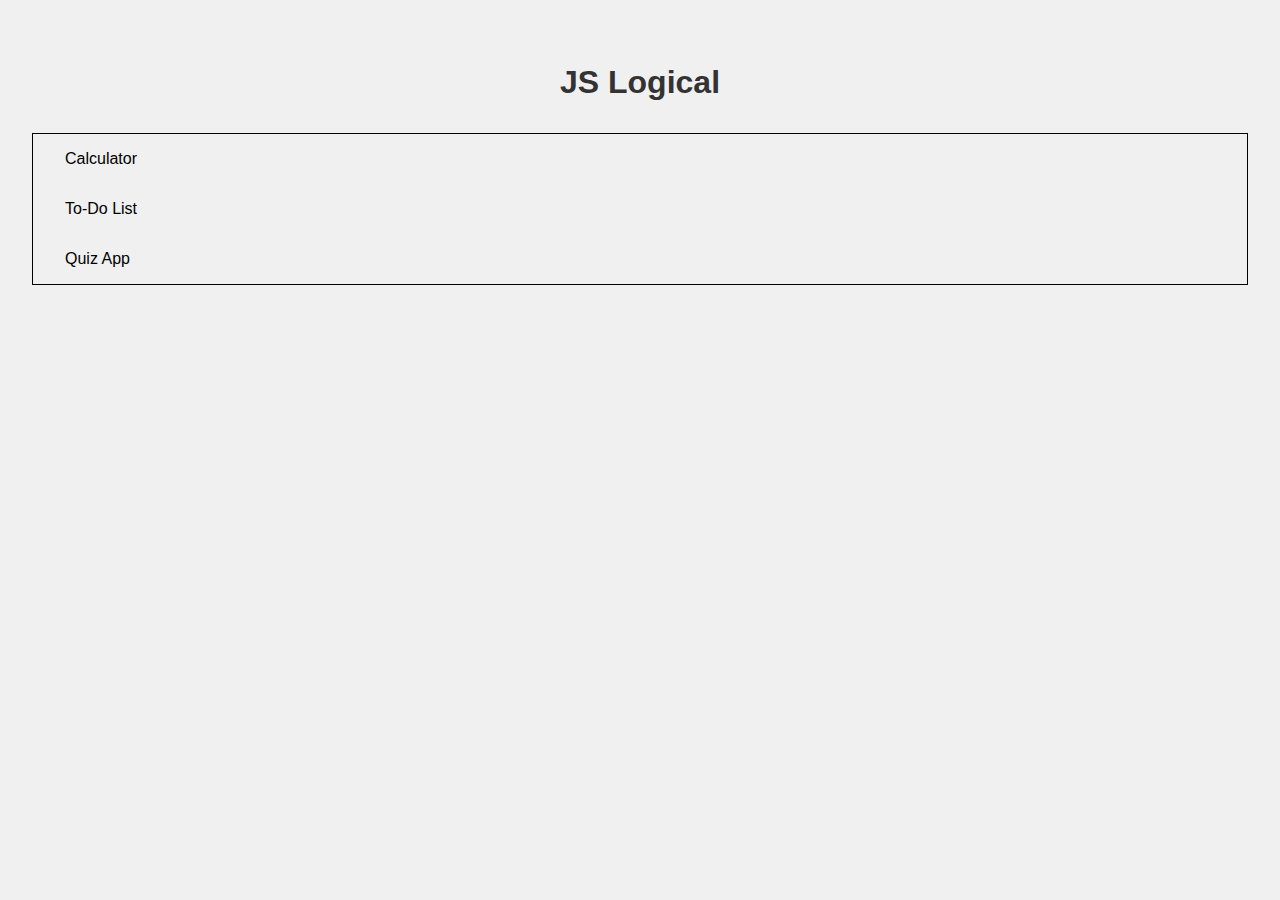
==== index.html @ 46df9d36 "init: initial code" ====
<!DOCTYPE html>
<html lang="en">
  <head>
    <meta charset="UTF-8" />
    <title>JS Logical</title>
    <link rel="stylesheet" href="./style.css" />
  </head>
  <body>
    <h1 class="title">JS Logical</h1>
    <ul class="list">
      <li class="item">
        <a href="./projects/01-calculator/index.html" class="list_item">Calculator</a>
      </li>
      <li class="item">
        <a href="" class="list_item">To-Do List</a>
      </li>
      <li class="item">
        <a href="" class="list_item">Quiz App</a>
      </li>
    </ul>
    <script src="./script.js"></script>
  </body>
</html>
---- style.css ----
* {
    margin: 0;
    padding: 0;
    box-sizing: border-box;
}

body {
  font-family: Arial, sans-serif;
  background-color: #f0f0f0;
  color: #333;
  width: 100%;
  min-height: 100vh;
  padding: 2rem;
}

.title {
  text-align: center;
  padding: 2rem;
}

.list {
    width: 100%;
    border: 1px solid #000;
}

.item {
    list-style: none;
    padding: 1rem 2rem;
}

.list_item {
    text-decoration: none;
    color: #000;
    transition: all .5s ease-in-out;
    -webkit-transition: all .5s ease-in-out;
    -moz-transition: all .5s ease-in-out;
    -ms-transition: all .5s ease-in-out;
    -o-transition: all .5s ease-in-out;
}

.list_item:hover {
    text-decoration: underline;
}
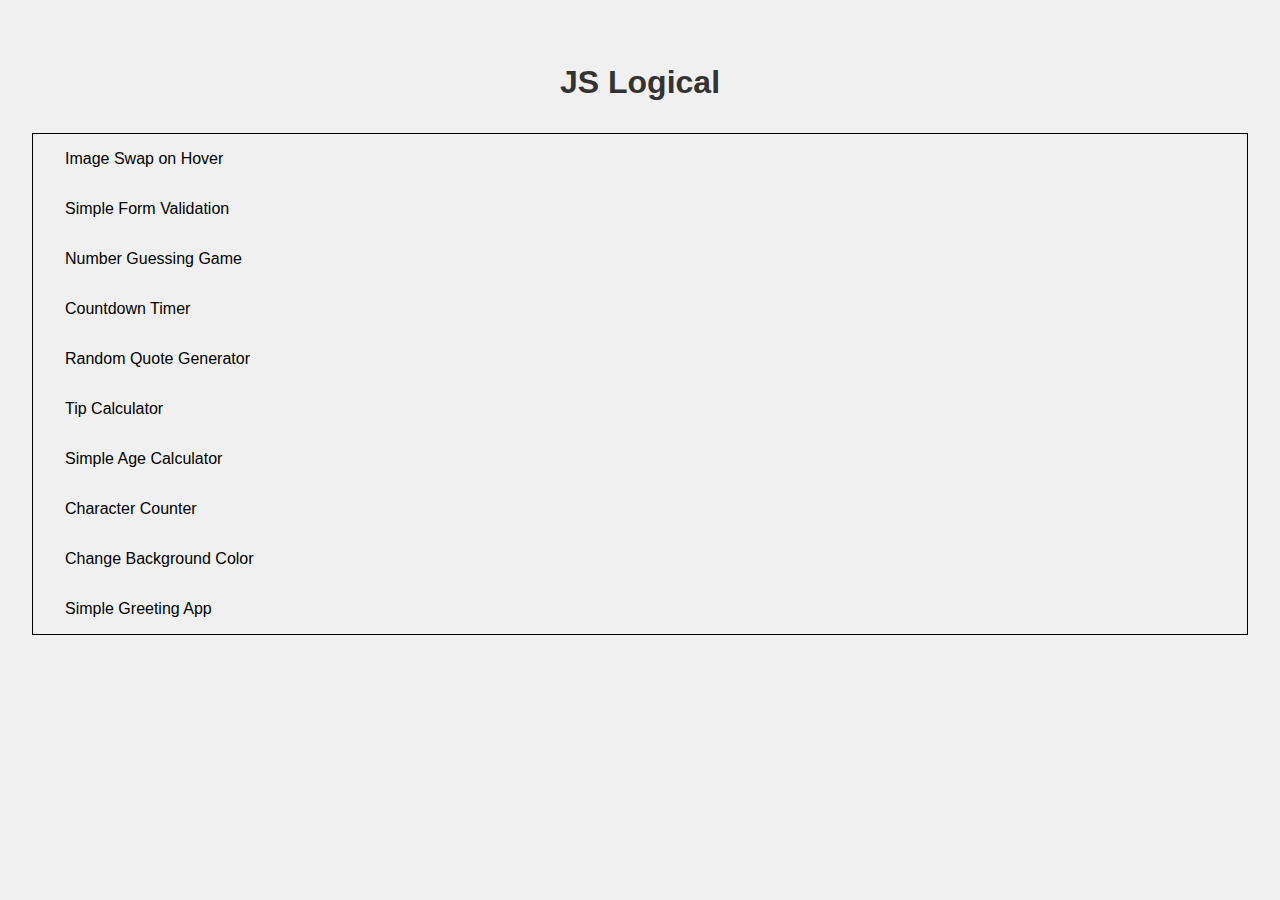
==== commit 9263dae7: "feat:added 01-greeting project" ====
--- a/index.html
+++ b/index.html
@@ -9,13 +9,54 @@
     <h1 class="title">JS Logical</h1>
     <ul class="list">
       <li class="item">
-        <a href="./projects/01-calculator/index.html" class="list_item">Calculator</a>
+        <a href="./projects//index.html" class="list_item"
+          >Image Swap on Hover</a
+        >
       </li>
       <li class="item">
-        <a href="" class="list_item">To-Do List</a>
+        <a href="./projects//index.html" class="list_item"
+          >Simple Form Validation</a
+        >
       </li>
       <li class="item">
-        <a href="" class="list_item">Quiz App</a>
+        <a href="./projects//index.html" class="list_item"
+          >Number Guessing Game</a
+        >
+      </li>
+      <li class="item">
+        <a href="./projects//index.html" class="list_item"
+          >Countdown Timer</a
+        >
+      </li>
+      <li class="item">
+        <a href="./projects//index.html" class="list_item"
+          >Random Quote Generator</a
+        >
+      </li>
+      <li class="item">
+        <a href="./projects//index.html" class="list_item"
+          >Tip Calculator</a
+        >
+      </li>
+      <li class="item">
+        <a href="./projects//index.html" class="list_item"
+          >Simple Age Calculator</a
+        >
+      </li>
+      <li class="item">
+        <a href="./projects//index.html" class="list_item"
+          >Character Counter</a
+        >
+      </li>
+      <li class="item">
+        <a href="./projects/02-change_bgColor/index.html" class="list_item"
+          >Change Background Color</a
+        >
+      </li>
+      <li class="item">
+        <a href="./projects/01-greeting/index.html" class="list_item"
+          >Simple Greeting App</a
+        >
       </li>
     </ul>
     <script src="./script.js"></script>
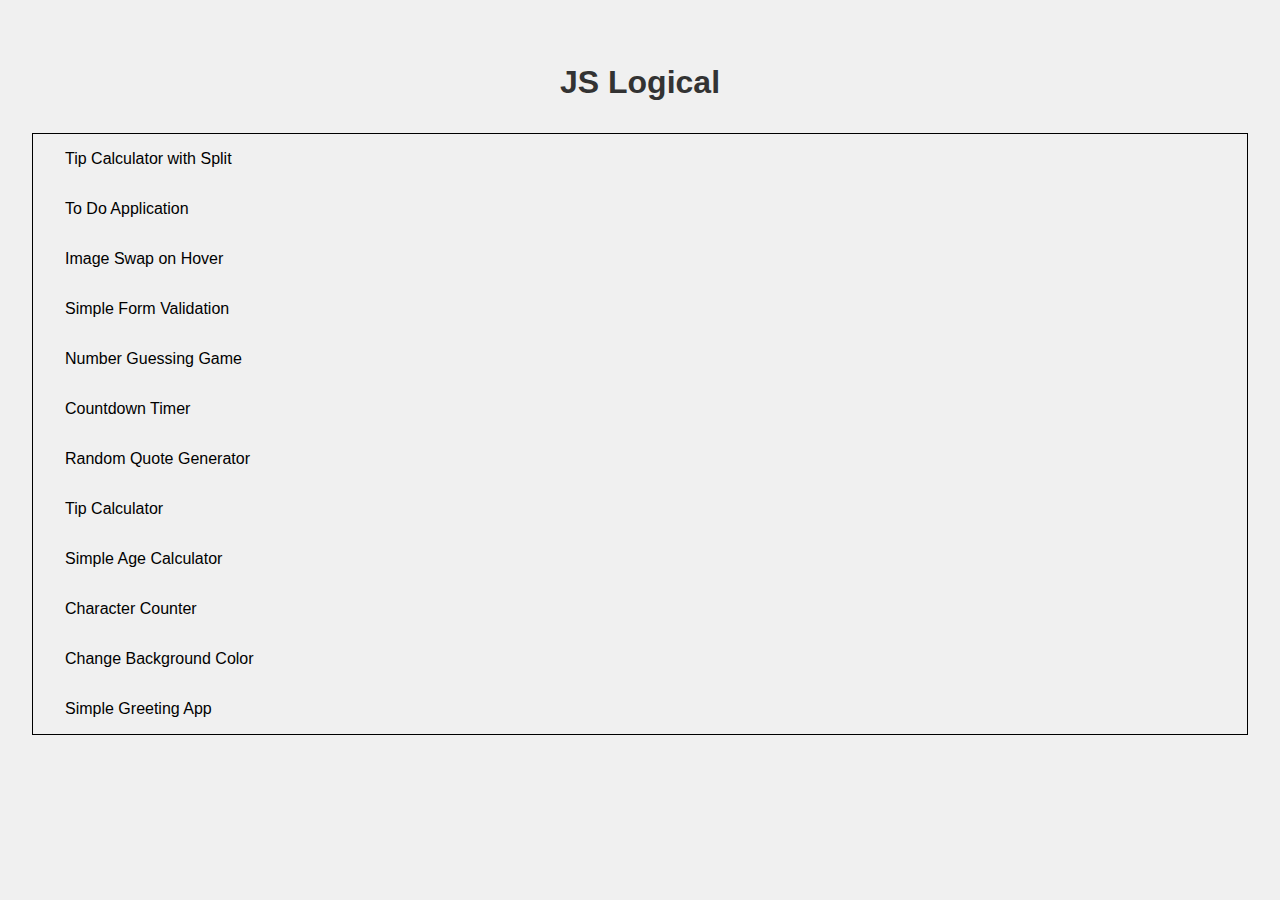
==== commit d9b3b241: "feat: Added Tip Calc with Split project" ====
--- a/index.html
+++ b/index.html
@@ -9,42 +9,52 @@
     <h1 class="title">JS Logical</h1>
     <ul class="list">
       <li class="item">
-        <a href="./projects//index.html" class="list_item"
+        <a href="./projects/12-tip_calc_with_split/index.html" class="list_item"
+          >Tip Calculator with Split</a
+        >
+      </li>
+      <li class="item">
+        <a href="./projects/11-to_do/index.html" class="list_item"
+          >To Do Application</a
+        >
+      </li>
+      <li class="item">
+        <a href="./projects/10-img_swap/index.html" class="list_item"
           >Image Swap on Hover</a
         >
       </li>
       <li class="item">
-        <a href="./projects//index.html" class="list_item"
+        <a href="./projects/09-form_valid/index.html" class="list_item"
           >Simple Form Validation</a
         >
       </li>
       <li class="item">
-        <a href="./projects//index.html" class="list_item"
+        <a href="./projects/08-num_guess/index.html" class="list_item"
           >Number Guessing Game</a
         >
       </li>
       <li class="item">
-        <a href="./projects//index.html" class="list_item"
+        <a href="./projects/07-countdown/index.html" class="list_item"
           >Countdown Timer</a
         >
       </li>
       <li class="item">
-        <a href="./projects//index.html" class="list_item"
+        <a href="./projects/06-quote_gen/index.html" class="list_item"
           >Random Quote Generator</a
         >
       </li>
       <li class="item">
-        <a href="./projects//index.html" class="list_item"
+        <a href="./projects/05-tip_calc/index.html" class="list_item"
           >Tip Calculator</a
         >
       </li>
       <li class="item">
-        <a href="./projects//index.html" class="list_item"
+        <a href="./projects/04-age_calc/index.html" class="list_item"
           >Simple Age Calculator</a
         >
       </li>
       <li class="item">
-        <a href="./projects//index.html" class="list_item"
+        <a href="./projects/03-char_counter/index.html" class="list_item"
           >Character Counter</a
         >
       </li>
